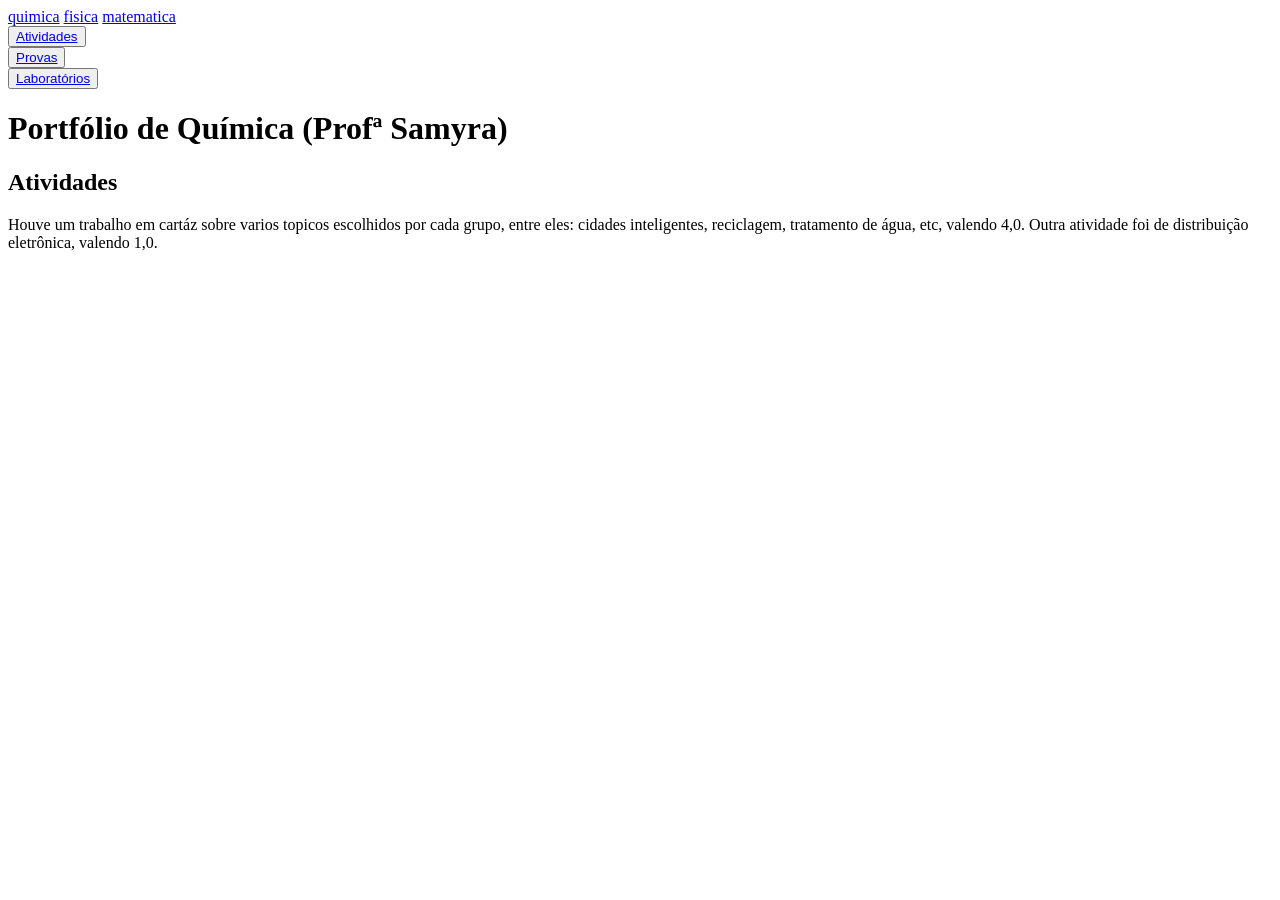
==== chemistry-atividades.html @ c06221ed "." ====
<!DOCTYPE html>
<html lang="en">

<head>
    <meta charset="UTF-8">
    <meta http-equiv="X-UA-Compatible" content="IE=edge">
    <meta name="viewport" content="width=device-width, initial-scale=1.0">
    <title>Projeto Trabalho</title>
    <link rel="stylesheet" href="style.css">
</head>

<body>
    <header>
        <!-- icone do sanduiche -->
        <label for="menu-toggle">
            <div class="hamburger"></div>
            <div class="hamburger"></div>
            <div class="hamburger"></div>
        </label>
        <input type="checkbox" id="menu-toggle" style="display: none;">

        <!--menu de navegacao -->
        <div class="menu">
            <a href="chemistry.html">quimica</a>
            <a href="physics.html">fisica</a>
            <a href="math.html">matematica</a>
        </div>

        <div class="menuSec">
            <Div class="sessao"><button><a href="chemistry-atividades.html">Atividades</a></button></Div>
            <Div class="sessao"><button><a href="chemistry-provas.html">Provas</a></button></Div>
            <Div class="sessao"><button><a href="chemistry-laboratorio.html">Laboratórios</a></button></Div>
        </div>
    </header>

    <div id="corpo-texto">
        <h1>Portfólio de Química (Profª Samyra)</h1>
        <h2>Atividades</h2>
        <p>Houve um trabalho em cartáz sobre varios topicos escolhidos por cada grupo, entre eles: cidades inteligentes, reciclagem, tratamento de água, etc, valendo 4,0. Outra atividade foi de distribuição eletrônica, valendo 1,0.</p>
    </div>
</body>

</html>
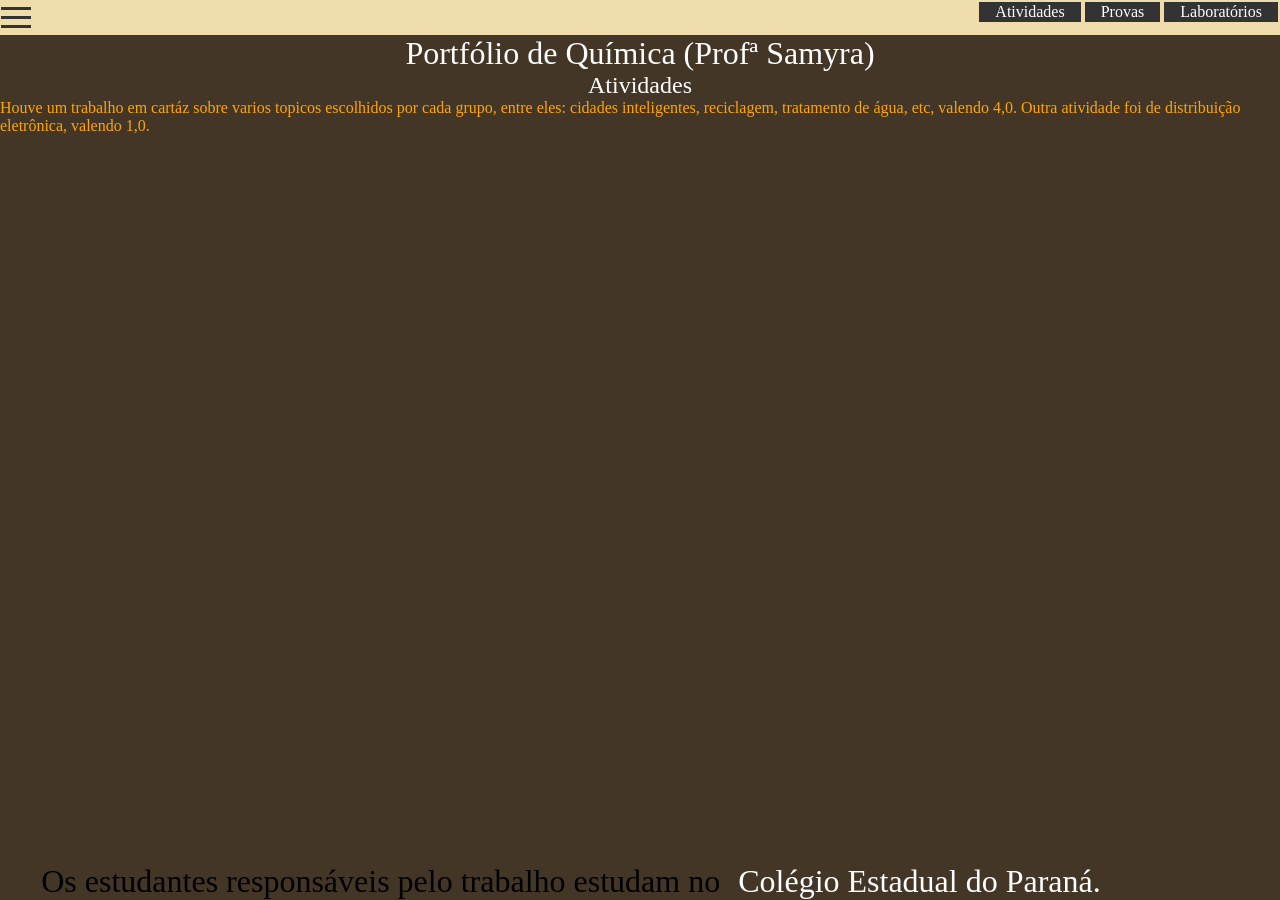
==== commit 7f0f19a4: "." ====
--- a/chemistry-atividades.html
+++ b/chemistry-atividades.html
@@ -38,6 +38,9 @@
         <h2>Atividades</h2>
         <p>Houve um trabalho em cartáz sobre varios topicos escolhidos por cada grupo, entre eles: cidades inteligentes, reciclagem, tratamento de água, etc, valendo 4,0. Outra atividade foi de distribuição eletrônica, valendo 1,0.</p>
     </div>
+    <footer>
+        <h1>Os estudantes responsáveis pelo trabalho estudam no <a href="https://www.cep.pr.gov.br/">Colégio Estadual do Paraná.</a></h1> 
+    </footer>
 </body>
 
 </html>
--- a/style.css
+++ b/style.css
@@ -0,0 +1,132 @@
+html {
+  box-sizing: border-box;
+  font-size: 16px;
+}
+
+body,
+h1,
+h2,
+h3,
+h4,
+h5,
+h6,
+p,
+ol,
+ul {
+  margin: 0;
+  padding: 0;
+  font-weight: normal;
+}
+
+body {
+  background-color: #443627;
+}
+
+header {
+  background-color: #EFDCAB;
+  color: white;
+  margin: 0;
+  display: flex;
+  justify-content: space-between;
+
+}
+
+ol,
+ul {
+  list-style: none;
+}
+
+label {
+  margin: 1px 1px 1px 1px;
+}
+
+/* estilo do sanduiche */
+.hamburger {
+  width: 30px;
+  height: 3px;
+  background-color: #333333;
+  margin: 6px 0;
+  transition: 2s;
+}
+
+/* estilo da barra de navegacao */
+.menu {
+  display: none;
+  flex-direction: column;
+  background-color: #333;
+  position: absolute;
+  top: 50px;
+  left: 0;
+  width: 200px;
+}
+
+.menu a {
+  color: white;
+  padding: 10px;
+  text-decoration: none;
+  text-align: center;
+}
+
+.menu a:hover {
+  background-color: #575757;
+}
+
+/* mudar visibilidade menu */
+#menu-toggle:checked+.menu {
+  display: flex;
+}
+
+.sessao {
+  color: white;
+}
+
+.menuSec {
+  display: flex;
+  flex-direction: row;
+}
+
+button {
+  border: none;
+  color: white;
+  background-color: #333333;
+  border-color: white;
+  text-decoration: none;
+  font-family: 'Times New Roman', Times, serif;
+  font-size: medium;
+  margin: 2px;
+}
+
+.sessao button:hover {
+  background-color: #575757;
+}
+
+#corpo-texto h1,
+h2 {
+  color: white;
+  font-family: 'Times New Roman', Times, serif;
+}
+
+#corpo-texto p {
+  color: orange;
+  font-family: 'Times New Roman', Times, serif;
+}
+
+#corpo-texto {
+  display: flex;
+  align-items: center;
+  flex-direction: column;
+}
+
+a {
+  color: white;
+  padding: 10px;
+  text-decoration: none;
+  text-align: center;
+}
+
+footer{
+  bottom: 0;
+  position: fixed;
+  width: 90%;
+  text-align: center;
+}
